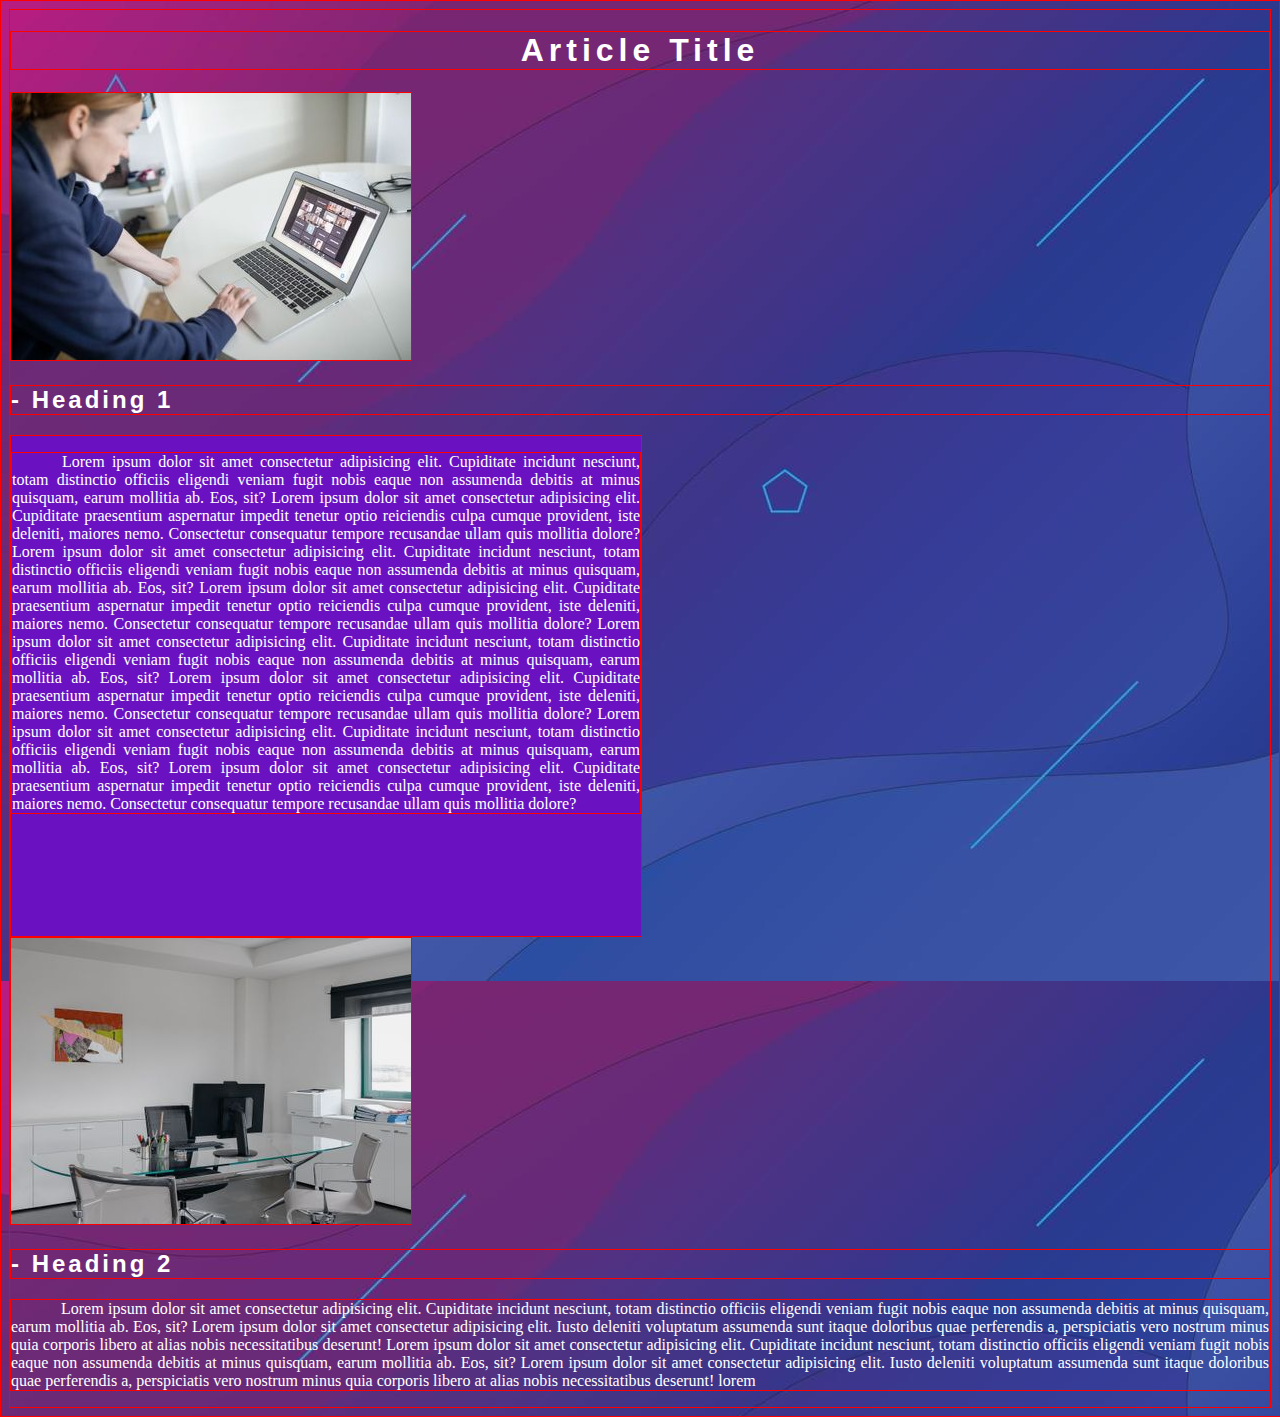
==== P2/article.html @ 24f0039a "P1 and P2" ====
<!DOCTYPE html>
<html lang="en">
<head>
    <meta charset="UTF-8">
    <meta name="viewport" content="width=device-width, initial-scale=1.0">
    <title>Article Title - Subtitle</title>
    <link rel="stylesheet" href="style.css">
</head>
<body>
    <h1>Article Title</h1>
    <img src="laptop.jpeg" alt="">
    <h2>- Heading 1</h2>
    <div class="paragraph">
        <p>Lorem ipsum dolor sit amet consectetur adipisicing elit. Cupiditate incidunt nesciunt, totam distinctio officiis eligendi veniam fugit nobis eaque non assumenda debitis at minus quisquam, earum mollitia ab. Eos, sit? Lorem ipsum dolor sit amet consectetur adipisicing elit. Cupiditate praesentium aspernatur impedit tenetur optio reiciendis culpa cumque provident, iste deleniti, maiores nemo. Consectetur consequatur tempore recusandae ullam quis mollitia dolore? Lorem ipsum dolor sit amet consectetur adipisicing elit. Cupiditate incidunt nesciunt, totam distinctio officiis eligendi veniam fugit nobis eaque non assumenda debitis at minus quisquam, earum mollitia ab. Eos, sit? Lorem ipsum dolor sit amet consectetur adipisicing elit. Cupiditate praesentium aspernatur impedit tenetur optio reiciendis culpa cumque provident, iste deleniti, maiores nemo. Consectetur consequatur tempore recusandae ullam quis mollitia dolore? Lorem ipsum dolor sit amet consectetur adipisicing elit. Cupiditate incidunt nesciunt, totam distinctio officiis eligendi veniam fugit nobis eaque non assumenda debitis at minus quisquam, earum mollitia ab. Eos, sit? Lorem ipsum dolor sit amet consectetur adipisicing elit. Cupiditate praesentium aspernatur impedit tenetur optio reiciendis culpa cumque provident, iste deleniti, maiores nemo. Consectetur consequatur tempore recusandae ullam quis mollitia dolore? Lorem ipsum dolor sit amet consectetur adipisicing elit. Cupiditate incidunt nesciunt, totam distinctio officiis eligendi veniam fugit nobis eaque non assumenda debitis at minus quisquam, earum mollitia ab. Eos, sit? Lorem ipsum dolor sit amet consectetur adipisicing elit. Cupiditate praesentium aspernatur impedit tenetur optio reiciendis culpa cumque provident, iste deleniti, maiores nemo. Consectetur consequatur tempore recusandae ullam quis mollitia dolore?</p>
    </div>
    <img src="office.jpeg" alt="">
    <h2>- Heading 2</h2>
    <p>Lorem ipsum dolor sit amet consectetur adipisicing elit. Cupiditate incidunt nesciunt, totam distinctio officiis eligendi veniam fugit nobis eaque non assumenda debitis at minus quisquam, earum mollitia ab. Eos, sit? Lorem ipsum dolor sit amet consectetur adipisicing elit. Iusto deleniti voluptatum assumenda sunt itaque doloribus quae perferendis a, perspiciatis vero nostrum minus quia corporis libero at alias nobis necessitatibus deserunt! Lorem ipsum dolor sit amet consectetur adipisicing elit. Cupiditate incidunt nesciunt, totam distinctio officiis eligendi veniam fugit nobis eaque non assumenda debitis at minus quisquam, earum mollitia ab. Eos, sit? Lorem ipsum dolor sit amet consectetur adipisicing elit. Iusto deleniti voluptatum assumenda sunt itaque doloribus quae perferendis a, perspiciatis vero nostrum minus quia corporis libero at alias nobis necessitatibus deserunt! lorem</p>
</body>
</html>
---- P2/style.css ----
* {
    border: 1px solid red;
}

body{
    background-image: url(background.jpg);
    font-family:'Franklin Gothic Medium', 'Arial Narrow', Arial, sans-serif;
    color: white;
    
}

h1{
    text-align: center;
    font-weight: bolder;
    letter-spacing: 5px;
}

h2{
    font-weight: bold;
    letter-spacing: 3px;
    
}

p{
    text-align: justify;
    text-indent: 50px;
    font-family: 'Times New Roman', Times, serif;
}

.paragraph{
    width: 50%;
    height: 500px;
    background-color: rgb(106, 18, 194);
    overflow-y: auto;
}
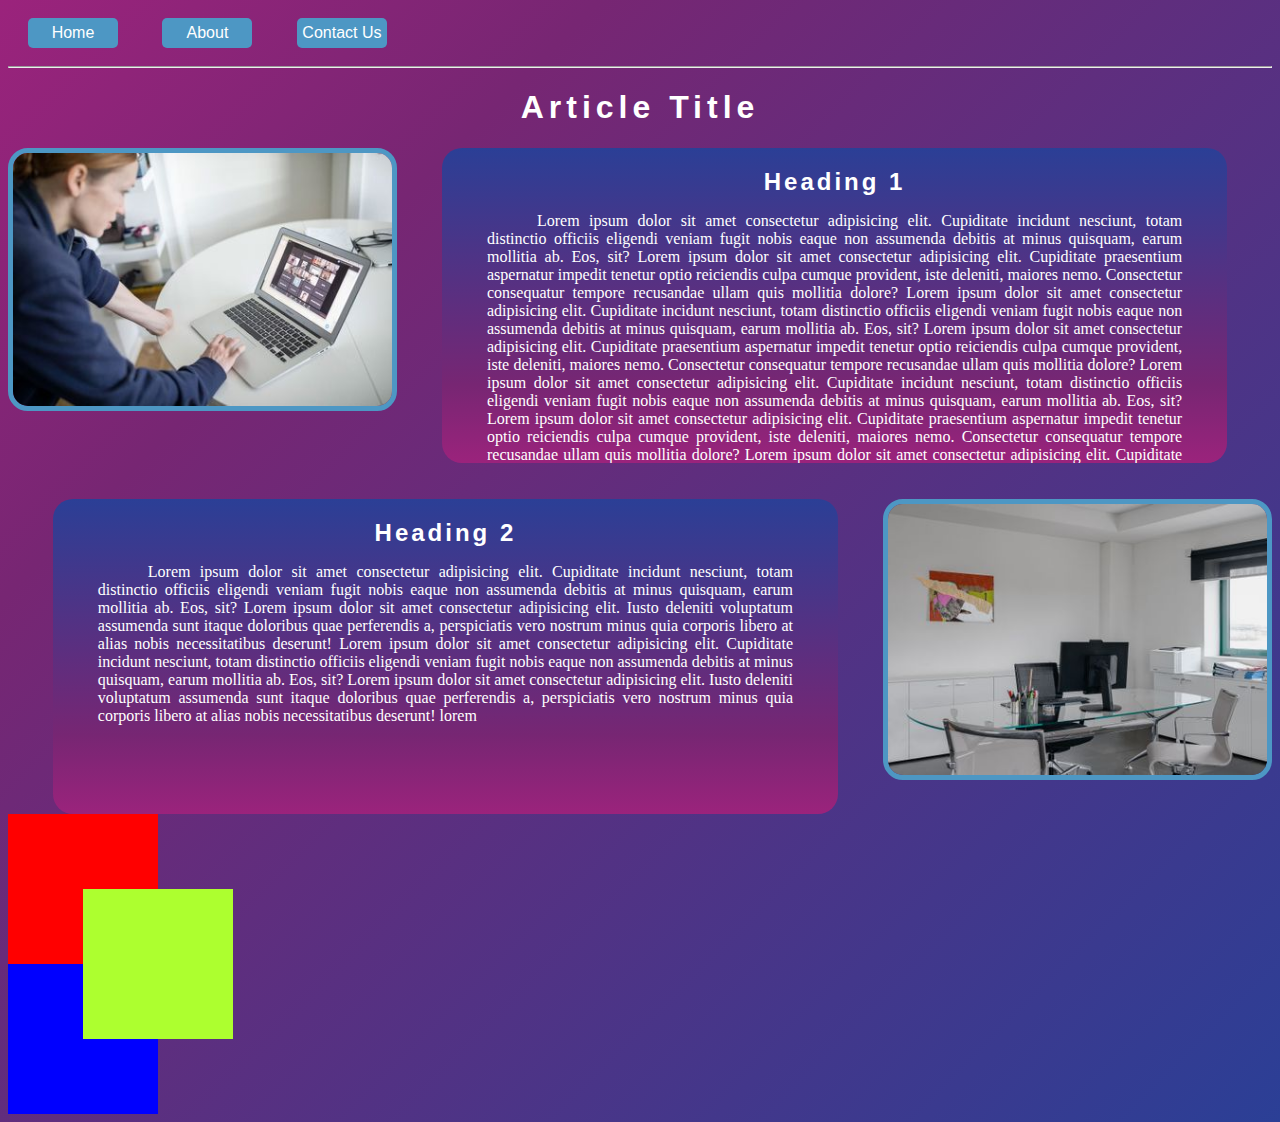
==== commit 216d0afc: "Article and square" ====
--- a/P2/article.html
+++ b/P2/article.html
@@ -7,14 +7,33 @@
     <link rel="stylesheet" href="style.css">
 </head>
 <body>
+    <nav>
+        <a href="#">Home</a>
+        <a href="#">About</a>
+        <a href="#">Contact Us</a>
+    </nav>
+    <hr>
     <h1>Article Title</h1>
-    <img src="laptop.jpeg" alt="">
-    <h2>- Heading 1</h2>
-    <div class="paragraph">
+    <img class="img1" src="laptop.jpeg" alt="">
+    <div class="paragraph1">
+        <h2>Heading 1</h2>
+        <p>Lorem ipsum dolor sit amet consectetur adipisicing elit. Cupiditate incidunt nesciunt, totam distinctio officiis eligendi veniam fugit nobis eaque non assumenda debitis at minus quisquam, earum mollitia ab. Eos, sit? Lorem ipsum dolor sit amet consectetur adipisicing elit. Cupiditate praesentium aspernatur impedit tenetur optio reiciendis culpa cumque provident, iste deleniti, maiores nemo. Consectetur consequatur tempore recusandae ullam quis mollitia dolore? Lorem ipsum dolor sit amet consectetur adipisicing elit. Cupiditate incidunt nesciunt, totam distinctio officiis eligendi veniam fugit nobis eaque non assumenda debitis at minus quisquam, earum mollitia ab. Eos, sit? Lorem ipsum dolor sit amet consectetur adipisicing elit. Cupiditate praesentium aspernatur impedit tenetur optio reiciendis culpa cumque provident, iste deleniti, maiores nemo. Consectetur consequatur tempore recusandae ullam quis mollitia dolore? Lorem ipsum dolor sit amet consectetur adipisicing elit. Cupiditate incidunt nesciunt, totam distinctio officiis eligendi veniam fugit nobis eaque non assumenda debitis at minus quisquam, earum mollitia ab. Eos, sit? Lorem ipsum dolor sit amet consectetur adipisicing elit. Cupiditate praesentium aspernatur impedit tenetur optio reiciendis culpa cumque provident, iste deleniti, maiores nemo. Consectetur consequatur tempore recusandae ullam quis mollitia dolore? Lorem ipsum dolor sit amet consectetur adipisicing elit. Cupiditate incidunt nesciunt, totam distinctio officiis eligendi veniam fugit nobis eaque non assumenda debitis at minus quisquam, earum mollitia ab. Eos, sit? Lorem ipsum dolor sit amet consectetur adipisicing elit. Cupiditate praesentium aspernatur impedit tenetur optio reiciendis culpa cumque provident, iste deleniti, maiores nemo. Consectetur consequatur tempore recusandae ullam quis mollitia dolore?</p>
         <p>Lorem ipsum dolor sit amet consectetur adipisicing elit. Cupiditate incidunt nesciunt, totam distinctio officiis eligendi veniam fugit nobis eaque non assumenda debitis at minus quisquam, earum mollitia ab. Eos, sit? Lorem ipsum dolor sit amet consectetur adipisicing elit. Cupiditate praesentium aspernatur impedit tenetur optio reiciendis culpa cumque provident, iste deleniti, maiores nemo. Consectetur consequatur tempore recusandae ullam quis mollitia dolore? Lorem ipsum dolor sit amet consectetur adipisicing elit. Cupiditate incidunt nesciunt, totam distinctio officiis eligendi veniam fugit nobis eaque non assumenda debitis at minus quisquam, earum mollitia ab. Eos, sit? Lorem ipsum dolor sit amet consectetur adipisicing elit. Cupiditate praesentium aspernatur impedit tenetur optio reiciendis culpa cumque provident, iste deleniti, maiores nemo. Consectetur consequatur tempore recusandae ullam quis mollitia dolore? Lorem ipsum dolor sit amet consectetur adipisicing elit. Cupiditate incidunt nesciunt, totam distinctio officiis eligendi veniam fugit nobis eaque non assumenda debitis at minus quisquam, earum mollitia ab. Eos, sit? Lorem ipsum dolor sit amet consectetur adipisicing elit. Cupiditate praesentium aspernatur impedit tenetur optio reiciendis culpa cumque provident, iste deleniti, maiores nemo. Consectetur consequatur tempore recusandae ullam quis mollitia dolore? Lorem ipsum dolor sit amet consectetur adipisicing elit. Cupiditate incidunt nesciunt, totam distinctio officiis eligendi veniam fugit nobis eaque non assumenda debitis at minus quisquam, earum mollitia ab. Eos, sit? Lorem ipsum dolor sit amet consectetur adipisicing elit. Cupiditate praesentium aspernatur impedit tenetur optio reiciendis culpa cumque provident, iste deleniti, maiores nemo. Consectetur consequatur tempore recusandae ullam quis mollitia dolore?</p>
     </div>
-    <img src="office.jpeg" alt="">
-    <h2>- Heading 2</h2>
-    <p>Lorem ipsum dolor sit amet consectetur adipisicing elit. Cupiditate incidunt nesciunt, totam distinctio officiis eligendi veniam fugit nobis eaque non assumenda debitis at minus quisquam, earum mollitia ab. Eos, sit? Lorem ipsum dolor sit amet consectetur adipisicing elit. Iusto deleniti voluptatum assumenda sunt itaque doloribus quae perferendis a, perspiciatis vero nostrum minus quia corporis libero at alias nobis necessitatibus deserunt! Lorem ipsum dolor sit amet consectetur adipisicing elit. Cupiditate incidunt nesciunt, totam distinctio officiis eligendi veniam fugit nobis eaque non assumenda debitis at minus quisquam, earum mollitia ab. Eos, sit? Lorem ipsum dolor sit amet consectetur adipisicing elit. Iusto deleniti voluptatum assumenda sunt itaque doloribus quae perferendis a, perspiciatis vero nostrum minus quia corporis libero at alias nobis necessitatibus deserunt! lorem</p>
+    <br>
+    <br>
+    <div class="clear"></div>
+    <img class="img2" src="office.jpeg" alt="">
+    <div class="paragraph1">
+        <h2>Heading 2</h2>
+        <p>Lorem ipsum dolor sit amet consectetur adipisicing elit. Cupiditate incidunt nesciunt, totam distinctio officiis eligendi veniam fugit nobis eaque non assumenda debitis at minus quisquam, earum mollitia ab. Eos, sit? Lorem ipsum dolor sit amet consectetur adipisicing elit. Iusto deleniti voluptatum assumenda sunt itaque doloribus quae perferendis a, perspiciatis vero nostrum minus quia corporis libero at alias nobis necessitatibus deserunt! Lorem ipsum dolor sit amet consectetur adipisicing elit. Cupiditate incidunt nesciunt, totam distinctio officiis eligendi veniam fugit nobis eaque non assumenda debitis at minus quisquam, earum mollitia ab. Eos, sit? Lorem ipsum dolor sit amet consectetur adipisicing elit. Iusto deleniti voluptatum assumenda sunt itaque doloribus quae perferendis a, perspiciatis vero nostrum minus quia corporis libero at alias nobis necessitatibus deserunt! lorem</p>
+    </div>
+    <div class="clear"></div>
+    <div style="position: relative;">
+        <div class="square one"></div>     
+        <div class="square two"></div> 
+        <div class="square three"></div
+    </div>
+    
 </body>
 </html>--- a/P2/style.css
+++ b/P2/style.css
@@ -1,35 +1,167 @@
-* {
-    border: 1px solid red;
+/* Define a custom color palette */
+:root {
+    --primary-color: #9B237C;
+    --secondary-color: #772673;
+    --tertiary-color: #2B3F96;
+    --highlight-color: #4D97C4;
+    --scrollbar-bg: #2B2B2B;
+    --scrollbar-thumb: var(--highlight-color);
+    --scrollbar-thumb-hover: var(--primary-color);
+    --text-color: #FFFFFF;
 }
 
-body{
-    background-image: url(background.jpg);
-    font-family:'Franklin Gothic Medium', 'Arial Narrow', Arial, sans-serif;
-    color: white;
-    
+/* Global Styles */
+body {
+    background: linear-gradient(135deg, var(--primary-color) 0%, var(--secondary-color) 25%, var(--tertiary-color) 100%);
+    font-family: 'Franklin Gothic Medium', 'Arial Narrow', Arial, sans-serif;
+    color: var(--text-color);
+    animation: backgroundAnimation 15s ease-in-out infinite;
 }
 
-h1{
+h1 {
     text-align: center;
     font-weight: bolder;
     letter-spacing: 5px;
+    animation: fadeIn 2s ease-in;
 }
 
-h2{
+h2 {
     font-weight: bold;
     letter-spacing: 3px;
-    
+    text-align: center;
+    margin: 0 auto;
+    animation: fadeIn 2s ease-in;
 }
 
-p{
+a {
+    display: inline-block;
+    width: 90px;
+    height: 30px;
+    margin: 10px 20px;
+    text-align: center;
+    text-decoration: none;
+    color: var(--text-color);
+    background-color: var(--highlight-color);
+    line-height: 30px;
+    border-radius: 5px;
+    transition: background-color 0.3s ease, transform 0.3s ease, box-shadow 0.3s ease;
+}
+
+a:hover {
+    background-color: var(--primary-color);
+    transform: scale(1.1);
+    box-shadow: 0 5px 15px rgba(0, 0, 0, 0.3);
+}
+
+p {
     text-align: justify;
     text-indent: 50px;
     font-family: 'Times New Roman', Times, serif;
+    animation: fadeIn 3s ease-in;
 }
 
-.paragraph{
-    width: 50%;
-    height: 500px;
-    background-color: rgb(106, 18, 194);
+img {
+    border-radius: 20px;
+    display: block;
+    margin: 0 auto;
+    width: 30%;
+    border: solid var(--highlight-color) 5px;
+    transition: transform 0.3s ease, box-shadow 0.3s ease;
+}
+
+img:hover {
+    transform: scale(1.05);
+    box-shadow: 0 5px 15px rgba(0, 0, 0, 0.3);
+}
+
+.paragraph1 {
+    padding: 20px 45px;
+    margin: 0 auto;
+    height: 275px;
+    width: 55%;
     overflow-y: auto;
-}+    border-radius: 20px;
+    background: linear-gradient(0deg, var(--primary-color) 0%, var(--secondary-color) 25%, var(--tertiary-color) 100%);
+    animation: fadeIn 3s ease-in;
+}
+
+.clear {
+    clear: both;
+}
+
+.img1 {
+    float: left;
+}
+
+.img2 {
+    float: right;
+}
+
+/* Custom Scrollbar Styles */
+.paragraph1::-webkit-scrollbar {
+    width: 12px;
+}
+
+.paragraph1::-webkit-scrollbar-track {
+    background: var(--scrollbar-bg);
+    border-radius: 20px;
+}
+
+.paragraph1::-webkit-scrollbar-thumb {
+    background: var(--scrollbar-thumb);
+    border-radius: 20px;
+    border: 3px solid var(--scrollbar-bg);
+    transition: background-color 0.3s ease;
+}
+
+.paragraph1::-webkit-scrollbar-thumb:hover {
+    background: var(--scrollbar-thumb-hover);
+}
+
+.paragraph1 {
+    scrollbar-width: thin; /* Firefox */
+    scrollbar-color: var(--scrollbar-thumb) var(--scrollbar-bg); /* Firefox */
+}
+
+/* Background Animation */
+@keyframes backgroundAnimation {
+    0% {
+        background-position: 0% 50%;
+    }
+    50% {
+        background-position: 100% 50%;
+    }
+    100% {
+        background-position: 0% 50%;
+    }
+}
+
+/* Fade In Animation */
+@keyframes fadeIn {
+    from {
+        opacity: 0;
+    }
+    to {
+        opacity: 1;
+    }
+}
+
+.square{
+    width: 150px;
+    height: 150px;
+}
+
+.one{
+    background-color: red;
+}
+
+.two{
+    background-color: greenyellow;
+    position: absolute;
+    top: 75px;
+    left: 75px;
+}
+
+.three{
+    background-color: blue;
+}
